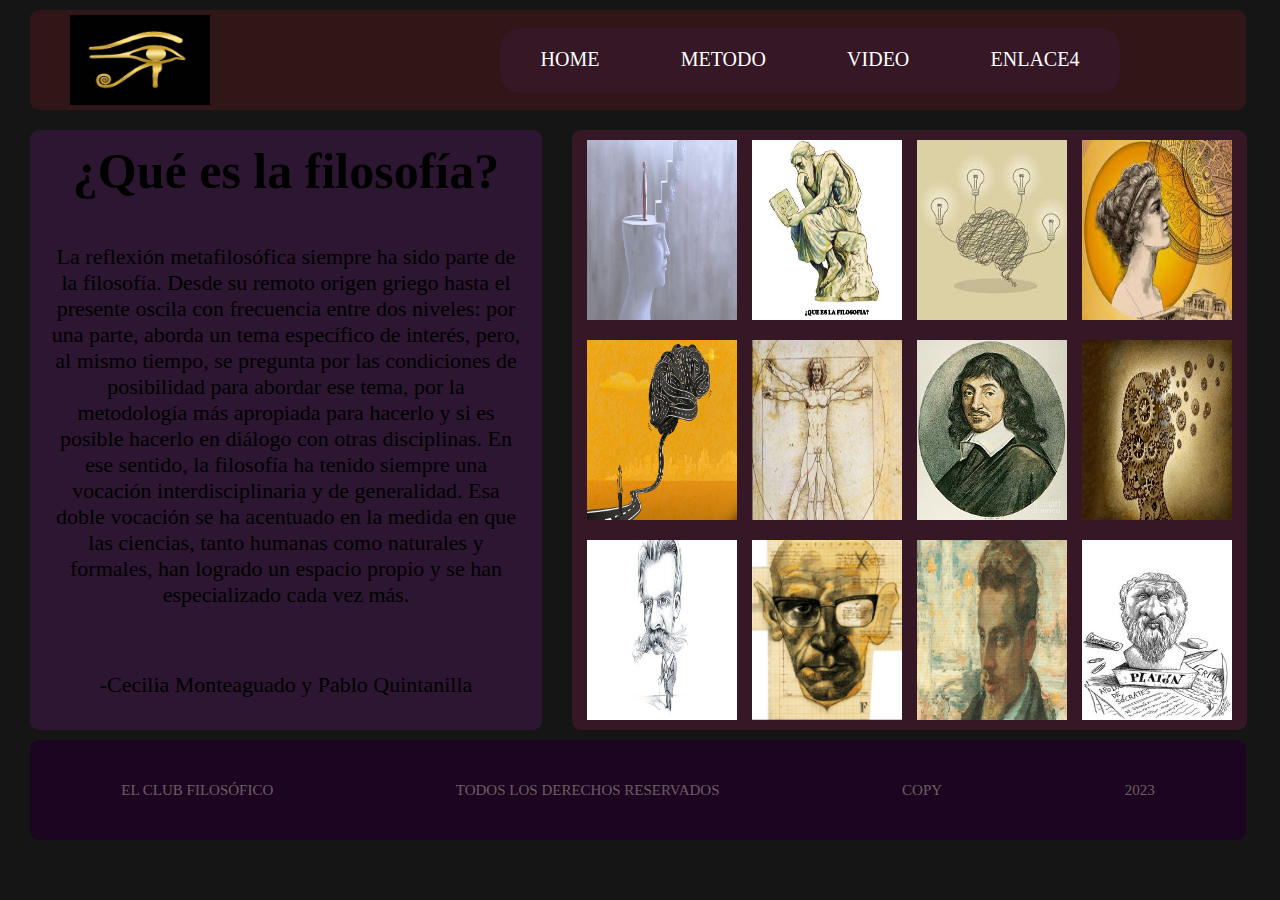
==== index.html @ 22de7c30 "cambios terminados" ====
<!DOCTYPE html>
<html lang="en">
<head>
    <meta charset="UTF-8">
    <meta http-equiv="X-UA-Compatible" content="IE=edge">
    <meta name="viewport" content="width=device-width, initial-scale=1.0">
    <title>Document</title>
    <link rel="stylesheet" href="/css/style.css">
<body>
    <header>
        <nav>
            <section class="nav-logo">
                <img src="/img/logo.jpg" alt="">
            </section>
            <section class="nav-menu">
                <a href="" class="nav-menu-enlace1">HOME</a>
                <a href="/metodo.html" class="nav-menu-enlace2">METODO</a>
                <a href="/video.html" class="nav-menu-enlace3">VIDEO</a>
                <a href="" class="nav-menu-enlace4">ENLACE4</a>
            </section>
        </nav>
    </header>
    <main>
        <section class="container-left">
            <h1>¿Qué es la filosofía?</h1>
            <p>La reflexión metafilosófica siempre ha sido parte de la filosofía. Desde
                su remoto origen griego hasta el presente oscila con frecuencia entre
                dos niveles: por una parte, aborda un tema específico de interés, pero,
                al mismo tiempo, se pregunta por las condiciones de posibilidad para
                abordar ese tema, por la metodología más apropiada para hacerlo y si
                es posible hacerlo en diálogo con otras disciplinas. En ese sentido, la
                filosofía ha tenido siempre una vocación interdisciplinaria y de generalidad.
                Esa doble vocación se ha acentuado en la medida en que las
                ciencias, tanto humanas como naturales y formales, han logrado un
                espacio propio y se han especializado cada vez más.</p>
                <p>-Cecilia Monteaguado y Pablo Quintanilla</p>
            </section>
        <section class="container-right">
            <img class="image-one" src="/img/2.jpg" alt="">
            <img class="image-two" src="/img/3.webp" alt="">
            <img class="image-three" src="/img/4.jpg" alt="">
            <img class="image-four" src="/img/5.jpg" alt="">
            <img class="image-five" src="/img/6.jpg" alt="">
            <img class="image-six" src="/img/7.jpg" alt="">
            <img class="image-seven" src="/img/8.jpg" alt="">
            <img class="image-eight" src="/img/9.webp" alt="">
            <img class="image-nine" src="/img/11.jpeg" alt="">
            <img class="image-ten" src="/img/12.png" alt="">
            <img class="image-eleven" src="/img/13.webp" alt="">
            <img class="image-twelve" src="/img/14.jpg" alt="">
        </section>
    </main>
    <footer>
        <section class="footer-pri">
            <p>EL CLUB FILOSÓFICO</p>
            <p>TODOS LOS DERECHOS RESERVADOS</p>
            <p>COPY</p>
            <p>2023</p>
        </section>
    </footer>
</body>
</html>
---- css/style.css ----
* {
    box-sizing: border-box;
    margin: 0;
    padding: 0;
}
html {
    font-size: 62.5%;
}
body {
    background-color: rgba(0, 0, 0, 0.918);
}
nav {
    width: 95%;
    height: 10rem;
    margin: 1rem 3rem;
    display: flex;
    justify-content: space-evenly;
    align-items: center;
    background-color: #331619ee;
    border-radius: 0.9rem;
}
.nav-logo {
    width: 14rem;
    height: 9rem;
    position: absolute;
    left: 7rem;
}
.nav-logo > img {
    width: 100%;
    height: 100%;

}
.nav-menu {
    width: 62rem;
    height: 6.5rem;
    display: flex;
    justify-content: space-around;
    align-items: center;
    position: absolute;
    right: 16rem;
    background-color: #361726;
    border-radius: 2rem;
}
.nav-menu > a {
    text-decoration: none;
    font-size: 2rem;
    color: white;
    height: 2.4rem;
}
.nav-menu > a:hover {
    box-shadow: 0 0.3rem 0.9rem rgba(165, 42, 42, 0.548);
}
main {
    display: flex;
}
.container-left {
    width:40%;
    height: 60rem;
    margin: 1rem 3rem;
    display: flex;
    justify-content: space-around;
    background-color: #311736e1;
    flex-direction: column;
    border-radius: 0.9rem;

}
.container-left > h1 {
    font-size: 5rem;
    text-align: center;
    top: 3rem;
    text-align: center;
}
.container-left > p {
    font-size: 2.2rem;
    padding: 2rem;
    text-align: center;
}
.container-left > h1:hover,p:hover{
    color: blanchedalmond;
}
.container-right {
    width:52.7%;
    height: 60rem;
    margin-top: 1rem;
    display: flex;
    flex-wrap: wrap;
    justify-content: space-evenly;
    align-items:center;
    background-color: #361726;
    border-radius: 0.9rem;
}
.container-right img {
    width: 15rem;
    height: 18rem;
    cursor: pointer;
}
.container-right img:hover{
    box-shadow: 0 0.2rem 0.8rem white;
}
.footer-pri {
    width:95% ;
    height: 10rem;
    margin-left: 3rem;
    display: flex;
    flex-direction: row;
    justify-content: space-around;
    align-items: center;
    background-color: #1c0520;
    border-radius: 0.9rem;
}
.footer-pri > p {
    font-size: 1.5rem;
    color: rgba(245, 245, 220, 0.377);

}
.main-two-container-left {
    background-color: black;
    width: 47%;
    height: 60rem;
    margin-left: 3rem;
    display: flex;
    flex-direction: column;
    justify-content: space-around;
    border-radius: 0.6rem;
}
.container-one, .container-two, .container-three, .container-four, .container-five {
    width: 59rem;
    height: 8rem;
    margin: 1rem;
    display: flex;
    align-items: center;
    justify-content: space-around;
    background-color: #281333;
    border-radius: 0.9rem;
}
.container-one .image-one, .image-two-a {
    width: 12rem;
    height: 7rem;
    margin: 0 2rem;
}

/* .container-three .image-three-a, .image-four-a {
    width: 12rem;
    height: 7rem;
    border: 0.1rem solid rgb(5, 35, 119);
    margin: 0 2rem;
} */
.container-five .image-six-a {
    width: 12rem;
    height: 7rem;
    margin: 0 2rem;
}
.main-two-container-left p {
    font-size: 2.5rem;
}
.main-two-container-right {
    width: 47%;
    height: 60rem;
    margin-left: 1.3rem;
    display: flex;
    justify-content: space-around;
    align-items: center;
    background-color: black;
    border-radius: 0.9rem;
}
.main-two-container-right .container-right-one, .container-right-two {
    width: 47%;
    height: 95%;
    display: flex;
    align-items: center;
    justify-content: space-evenly;
    flex-direction: column;
    background-color: #33161969;
    border-radius: 0.9rem;
}
.container-right-one .container-sub-right-one, .container-sub-right-two, .container-sub-right-three {
width: 90%;
height: 17rem;
}
.container-right-two {
    display: flex;
    flex-direction: column;
    justify-content: space-evenly;
}
.container-right-two > H1 {
    font-size: 3rem;
    color: white;
}
.container-right-two > p {
    font-size: 1.5rem;
    color: white;
    padding: 1.5rem;
    text-align: justify;
}

.video-one {
    width: 80%;
    height: 50rem;
    margin-top: 3rem;
    margin-left: 15rem;
    margin-bottom: 3rem;
}
.video-one iframe {
    width: 100%;
    height: 100%;
    border-radius: 3rem;
}
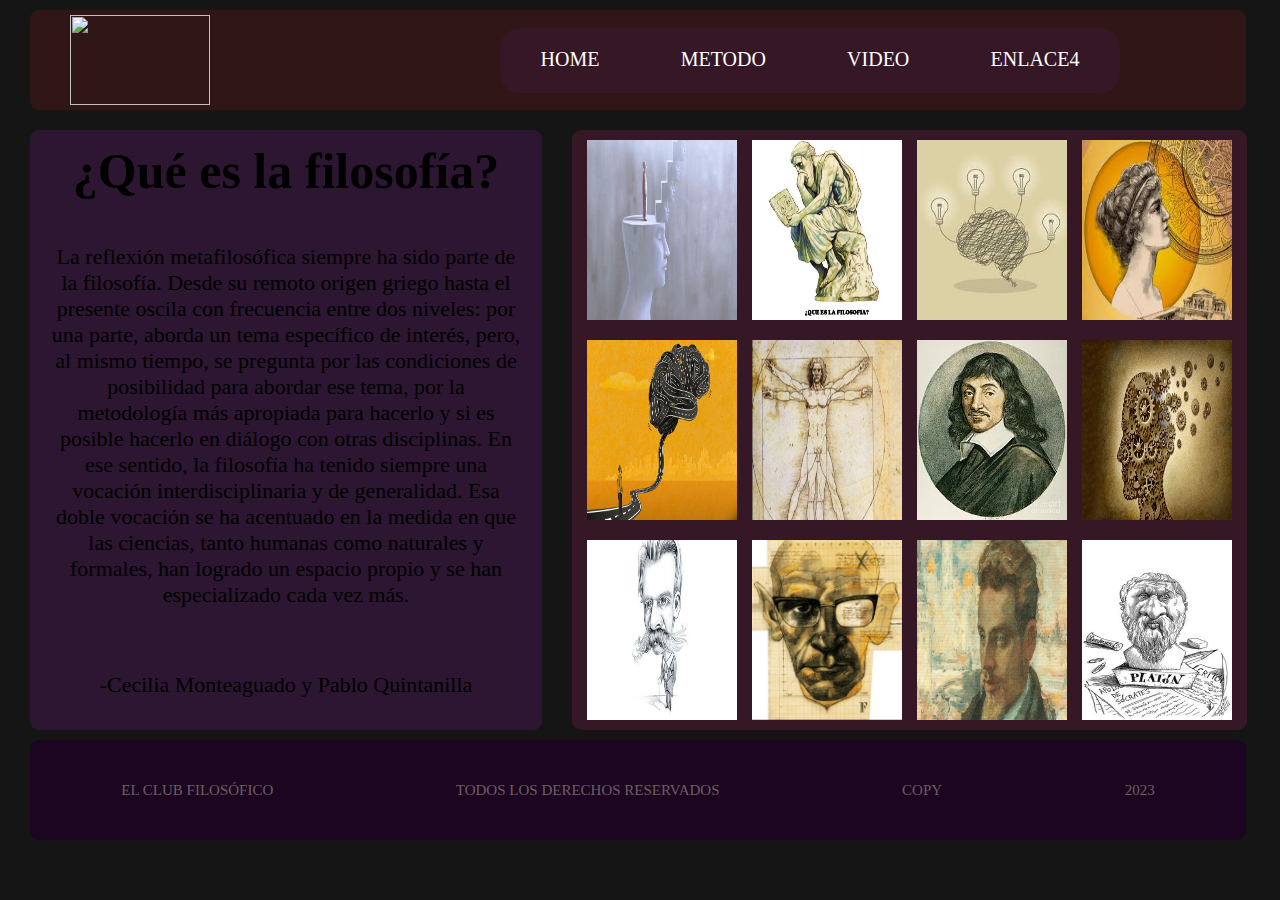
==== commit 326b7704: "Add files via upload" ====
--- a/index.html
+++ b/index.html
@@ -1,62 +1,63 @@
-<!DOCTYPE html>
-<html lang="en">
-<head>
-    <meta charset="UTF-8">
-    <meta http-equiv="X-UA-Compatible" content="IE=edge">
-    <meta name="viewport" content="width=device-width, initial-scale=1.0">
-    <title>Document</title>
-    <link rel="stylesheet" href="/css/style.css">
-<body>
-    <header>
-        <nav>
-            <section class="nav-logo">
-                <img src="/img/logo.jpg" alt="">
-            </section>
-            <section class="nav-menu">
-                <a href="" class="nav-menu-enlace1">HOME</a>
-                <a href="/metodo.html" class="nav-menu-enlace2">METODO</a>
-                <a href="/video.html" class="nav-menu-enlace3">VIDEO</a>
-                <a href="" class="nav-menu-enlace4">ENLACE4</a>
-            </section>
-        </nav>
-    </header>
-    <main>
-        <section class="container-left">
-            <h1>¿Qué es la filosofía?</h1>
-            <p>La reflexión metafilosófica siempre ha sido parte de la filosofía. Desde
-                su remoto origen griego hasta el presente oscila con frecuencia entre
-                dos niveles: por una parte, aborda un tema específico de interés, pero,
-                al mismo tiempo, se pregunta por las condiciones de posibilidad para
-                abordar ese tema, por la metodología más apropiada para hacerlo y si
-                es posible hacerlo en diálogo con otras disciplinas. En ese sentido, la
-                filosofía ha tenido siempre una vocación interdisciplinaria y de generalidad.
-                Esa doble vocación se ha acentuado en la medida en que las
-                ciencias, tanto humanas como naturales y formales, han logrado un
-                espacio propio y se han especializado cada vez más.</p>
-                <p>-Cecilia Monteaguado y Pablo Quintanilla</p>
-            </section>
-        <section class="container-right">
-            <img class="image-one" src="/img/2.jpg" alt="">
-            <img class="image-two" src="/img/3.webp" alt="">
-            <img class="image-three" src="/img/4.jpg" alt="">
-            <img class="image-four" src="/img/5.jpg" alt="">
-            <img class="image-five" src="/img/6.jpg" alt="">
-            <img class="image-six" src="/img/7.jpg" alt="">
-            <img class="image-seven" src="/img/8.jpg" alt="">
-            <img class="image-eight" src="/img/9.webp" alt="">
-            <img class="image-nine" src="/img/11.jpeg" alt="">
-            <img class="image-ten" src="/img/12.png" alt="">
-            <img class="image-eleven" src="/img/13.webp" alt="">
-            <img class="image-twelve" src="/img/14.jpg" alt="">
-        </section>
-    </main>
-    <footer>
-        <section class="footer-pri">
-            <p>EL CLUB FILOSÓFICO</p>
-            <p>TODOS LOS DERECHOS RESERVADOS</p>
-            <p>COPY</p>
-            <p>2023</p>
-        </section>
-    </footer>
-</body>
+<!DOCTYPE html>
+<html lang="en">
+<head>
+    <meta charset="UTF-8">
+    <meta http-equiv="X-UA-Compatible" content="IE=edge">
+    <meta name="viewport" content="width=device-width, initial-scale=1.0">
+    <title>Document</title>
+    <link rel="stylesheet" href="/css/style.css">
+    <link rel="icon" href="/img/logo.jpg">
+<body>
+    <header>
+        <nav>
+            <section class="nav-logo">
+                <img src="/img/logo-removebg-preview.png" alt="">
+            </section>
+            <section class="nav-menu">
+                <a href="" class="nav-menu-enlace1">HOME</a>
+                <a href="/metodo.html" class="nav-menu-enlace2">METODO</a>
+                <a href="/video.html" class="nav-menu-enlace3">VIDEO</a>
+                <a href="" class="nav-menu-enlace4">ENLACE4</a>
+            </section>
+        </nav>
+    </header>
+    <main>
+        <section class="container-left">
+            <h1>¿Qué es la filosofía?</h1>
+            <p>La reflexión metafilosófica siempre ha sido parte de la filosofía. Desde
+                su remoto origen griego hasta el presente oscila con frecuencia entre
+                dos niveles: por una parte, aborda un tema específico de interés, pero,
+                al mismo tiempo, se pregunta por las condiciones de posibilidad para
+                abordar ese tema, por la metodología más apropiada para hacerlo y si
+                es posible hacerlo en diálogo con otras disciplinas. En ese sentido, la
+                filosofía ha tenido siempre una vocación interdisciplinaria y de generalidad.
+                Esa doble vocación se ha acentuado en la medida en que las
+                ciencias, tanto humanas como naturales y formales, han logrado un
+                espacio propio y se han especializado cada vez más.</p>
+                <p>-Cecilia Monteaguado y Pablo Quintanilla</p>
+            </section>
+        <section class="container-right">
+            <img class="image-one" src="/img/2.jpg" alt="">
+            <img class="image-two" src="/img/3.webp" alt="">
+            <img class="image-three" src="/img/4.jpg" alt="">
+            <img class="image-four" src="/img/5.jpg" alt="">
+            <img class="image-five" src="/img/6.jpg" alt="">
+            <img class="image-six" src="/img/7.jpg" alt="">
+            <img class="image-seven" src="/img/8.jpg" alt="">
+            <img class="image-eight" src="/img/9.webp" alt="">
+            <img class="image-nine" src="/img/11.jpeg" alt="">
+            <img class="image-ten" src="/img/12.png" alt="">
+            <img class="image-eleven" src="/img/13.webp" alt="">
+            <img class="image-twelve" src="/img/14.jpg" alt="">
+        </section>
+    </main>
+    <footer>
+        <section class="footer-pri">
+            <p>EL CLUB FILOSÓFICO</p>
+            <p>TODOS LOS DERECHOS RESERVADOS</p>
+            <p>COPY</p>
+            <p>2023</p>
+        </section>
+    </footer>
+</body>
 </html>